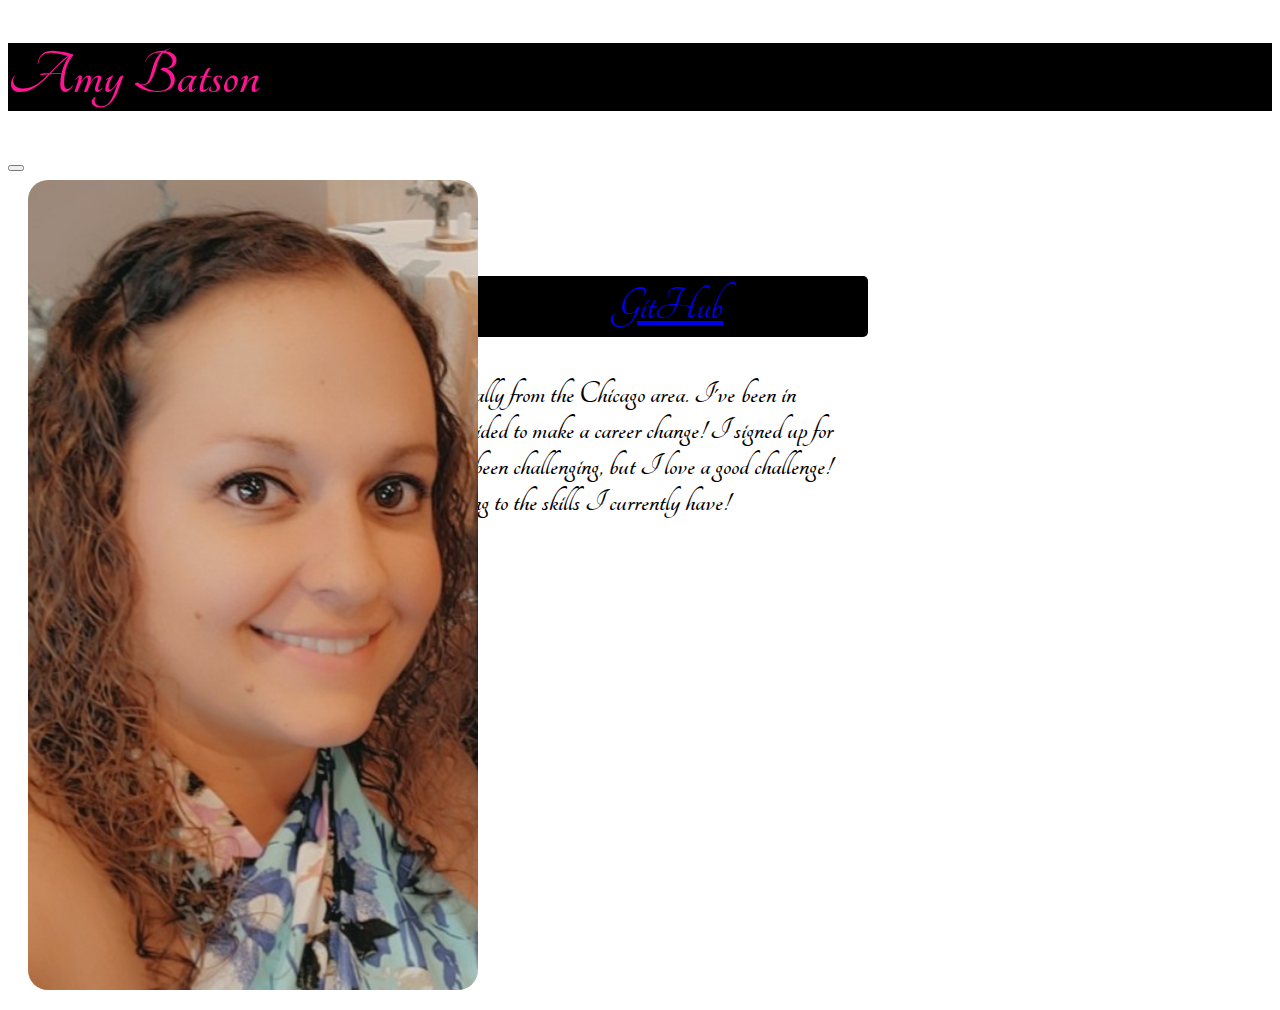
==== About Me.html @ d6dd7901 "Update About Me.html" ====
<!doctype html>
<html lang="en">
  <head>
    <meta charset="utf-8">
    <title>About Me</title>
    <link href="https://cdn.jsdelivr.net/npm/bootstrap@5.2.0-beta1/dist/css/bootstrap.min.css" rel="stylesheet" integrity="sha384-0evHe/X+R7YkIZDRvuzKMRqM+OrBnVFBL6DOitfPri4tjfHxaWutUpFmBp4vmVor" crossorigin="anonymous">
    <link href="https://fonts.googleapis.com/css2?family=Tangerine:wght@700&display=swap" rel="stylesheet">
    <link rel="stylesheet" href="styles.css">
  </head>
  <body>
    <h1 class="header">Amy Batson
      
    </h1>

       <nav class="navbar navbar-expand-lg bg-info">
  <div class="container-fluid">
    <button class="navbar-toggler" type="button" data-bs-toggle="collapse" data-bs-target="#navbarSupportedContent" aria-controls="navbarSupportedContent" aria-expanded="false" aria-label="Toggle navigation">
      <span class="navbar-toggler-icon"></span>
    </button>
    <div class="collapse navbar-collapse" id="navbarSupportedContent">
      <ul class="navbar-nav me-auto mb-2 mb-lg-0">
        <li class="nav-item">
          <a class="nav-link active" aria-current="page" href="index.html">Home</a>
        </li>
        <li class="nav-item">
          <a class="nav-link" href="About Me.html">About Me</a>
        </li>
        <li class="nav-item">
          <a class="nav-link" href="Portfolio.html">Portfolio</a>
        </li>
      </ul>
    </div>
  </div>
</nav>

    <br>
    
     <div class="wrapper">
        <div class="box a"> <a href= https://www.linkedin.com/in/amy-batson-54a7a167/ target="_blank">LinkedIn</a></div>
       <div class="box b"> <a href= https://github.com/Abatson9481 target="_blank">GitHub</a></div>
               

      </div>
    <br>
      <img src="profilePic.jpg" alt="Profile Pic" class="profilePic">
        
      <h1 class="aboutme"> Hi! My name is Amy Batson and I'm originally from the Chicago area. I've been in Retail Management for the last 15 years, and decided to make a career change! I signed up for MIT's Web Development program which has been challenging, but I love a good challenge! Looking forward to continuing my learning and adding to the skills I currently have! </h>

    <script src="https://cdn.jsdelivr.net/npm/bootstrap@5.2.0-beta1/dist/js/bootstrap.bundle.min.js" integrity="sha384-pprn3073KE6tl6bjs2QrFaJGz5/SUsLqktiwsUTF55Jfv3qYSDhgCecCxMW52nD2" crossorigin="anonymous"></script>
  </body>
</html>
---- styles.css ----
.header{
    color: #FF1493;
    background-color: black;
    font-size: 4em;
    font-family: 'Tangerine';
    text-align: left;
}

  .iframe{
    display: block;
    margin: 0 auto;
  }


  .aboutme{
      font-family: 'Tangerine';
      font-size: xx-large;
      display: grid;
      grid-template-columns: repeat(4, 800px);
      margin-left: 50px;
  }

.profilePic{
      padding: 20px;
      font-size: 30px;
      width: 450px;
      position: absolute;
      top: 160px;
      border-radius: 40px;
}

.container{
    font-family: 'Tangerine', serif;
    font-size: large;
    color: teal;
    display: grid;
    text-align: center;
}

.col1{
    font-size: small;
    color: teal;
}

.wrapper {
    margin-left: 50px;
    display: grid;
    grid-template-columns: 400px 400px 400px;
    grid-gap: 10px;
  }
  
  .box {
    background-color: black;
    color: #FF1493;
    border-radius: 5px;
    padding: 5px;
    font-size: 300%;
    font-family: 'Tangerine';
    text-align: center;
  }

 

  
  .loading-frame {
    position: absolute;
    top: 20px;
    left: 225px;
  }
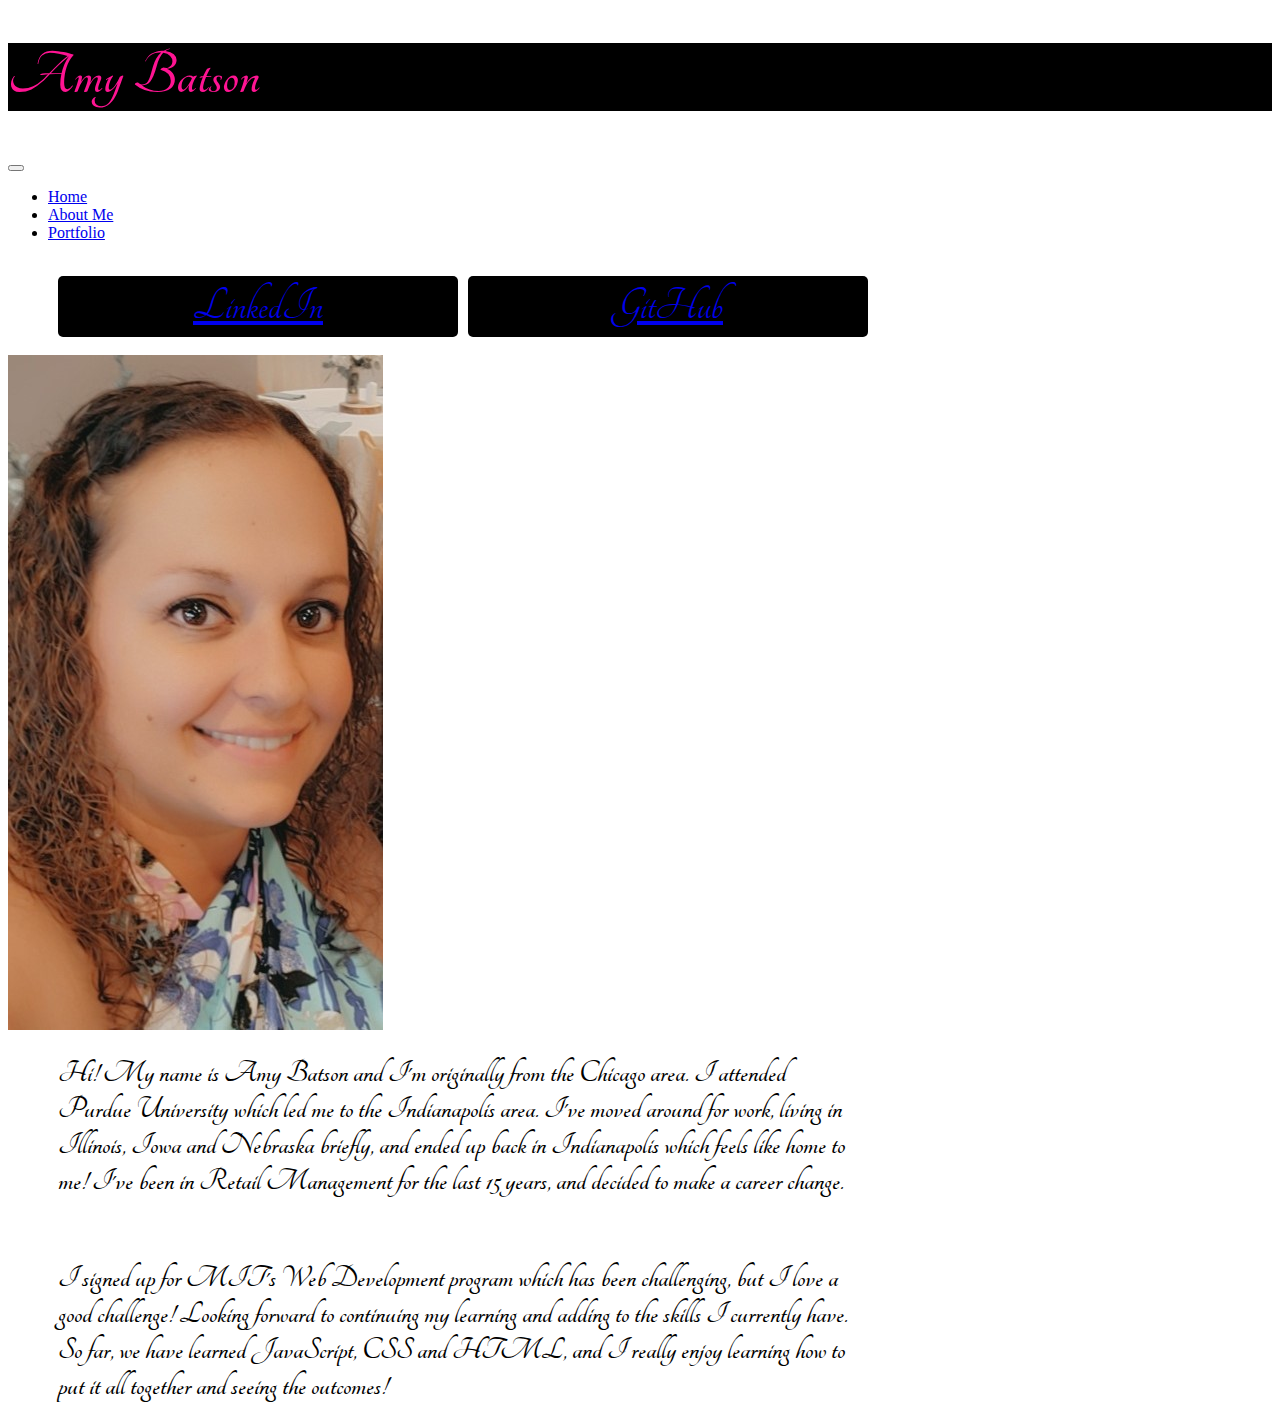
==== commit 8f84816d: "Update About Me.html" ====
--- a/About Me.html
+++ b/About Me.html
@@ -44,7 +44,9 @@
     <br>
       <img src="profilePic.jpg" alt="Profile Pic" class="profilePic">
         
-      <h1 class="aboutme"> Hi! My name is Amy Batson and I'm originally from the Chicago area. I've been in Retail Management for the last 15 years, and decided to make a career change! I signed up for MIT's Web Development program which has been challenging, but I love a good challenge! Looking forward to continuing my learning and adding to the skills I currently have! </h>
+      <h1 class="aboutme"> Hi! My name is Amy Batson and I'm originally from the Chicago area. I attended Purdue University which led me to the Indianapolis area. I've moved around for work, living in Illinois, Iowa and Nebraska briefly, and ended up back in Indianapolis which feels like home to me! I've been in Retail Management for the last 15 years, and decided to make a career change. </h1> 
+        <br>
+      <h1 class="aboutme"> I signed up for MIT's Web Development program which has been challenging, but I love a good challenge! Looking forward to continuing my learning and adding to the skills I currently have. So far, we have learned JavaScript, CSS and HTML, and I really enjoy learning how to put it all together and seeing the outcomes!</h1>
 
     <script src="https://cdn.jsdelivr.net/npm/bootstrap@5.2.0-beta1/dist/js/bootstrap.bundle.min.js" integrity="sha384-pprn3073KE6tl6bjs2QrFaJGz5/SUsLqktiwsUTF55Jfv3qYSDhgCecCxMW52nD2" crossorigin="anonymous"></script>
   </body>
--- a/styles.css
+++ b/styles.css
@@ -20,14 +20,6 @@
       margin-left: 50px;
   }
 
-.profilePic{
-      padding: 20px;
-      font-size: 30px;
-      width: 450px;
-      position: absolute;
-      top: 160px;
-      border-radius: 40px;
-}
 
 .container{
     font-family: 'Tangerine', serif;
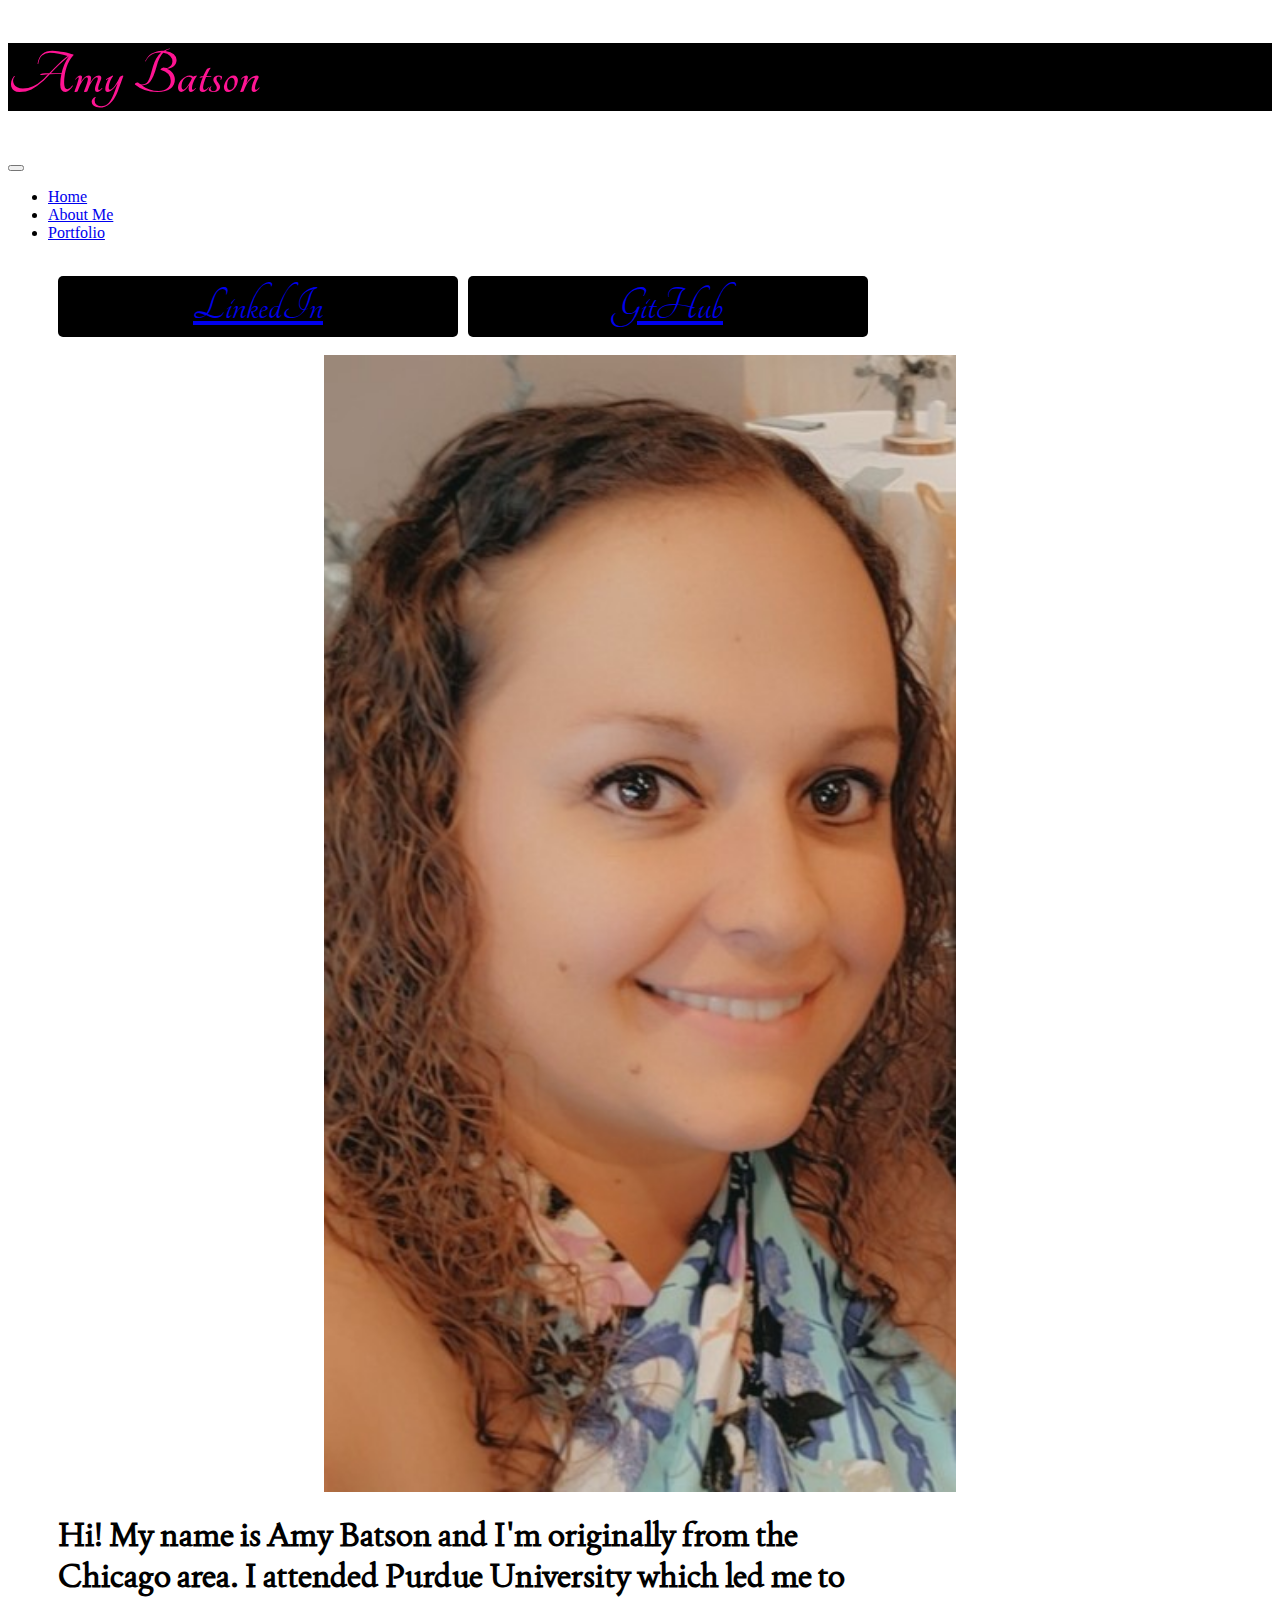
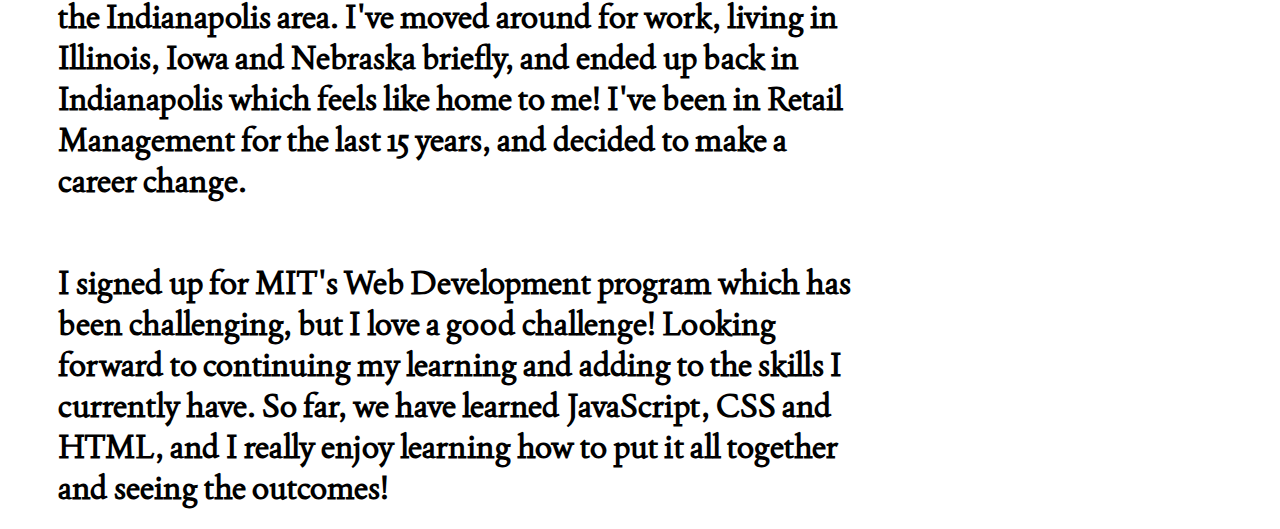
==== commit 8acdcfa9: "Update About Me.html" ====
--- a/About Me.html
+++ b/About Me.html
@@ -4,7 +4,7 @@
     <meta charset="utf-8">
     <title>About Me</title>
     <link href="https://cdn.jsdelivr.net/npm/bootstrap@5.2.0-beta1/dist/css/bootstrap.min.css" rel="stylesheet" integrity="sha384-0evHe/X+R7YkIZDRvuzKMRqM+OrBnVFBL6DOitfPri4tjfHxaWutUpFmBp4vmVor" crossorigin="anonymous">
-    <link href="https://fonts.googleapis.com/css2?family=Tangerine:wght@700&display=swap" rel="stylesheet">
+    <link href="https://fonts.googleapis.com/css2?family=Joan&family=Tangerine:wght@400;700&display=swap" rel="stylesheet">
     <link rel="stylesheet" href="styles.css">
   </head>
   <body>
--- a/styles.css
+++ b/styles.css
@@ -6,20 +6,20 @@
     text-align: left;
 }
 
-  .iframe{
-    display: block;
-    margin: 0 auto;
-  }
-
-
-  .aboutme{
-      font-family: 'Tangerine';
+ .aboutme{
+      font-family: 'Joan', serif;
       font-size: xx-large;
       display: grid;
       grid-template-columns: repeat(4, 800px);
       margin-left: 50px;
   }
 
+.profilePic{
+    display: block;
+  margin-left: auto;
+  margin-right: auto;
+  width: 50%;
+}
 
 .container{
     font-family: 'Tangerine', serif;
@@ -52,7 +52,10 @@
   }
 
  
-
+ .iframe{
+    display: block;
+    margin: 0 auto;
+  }
   
   .loading-frame {
     position: absolute;
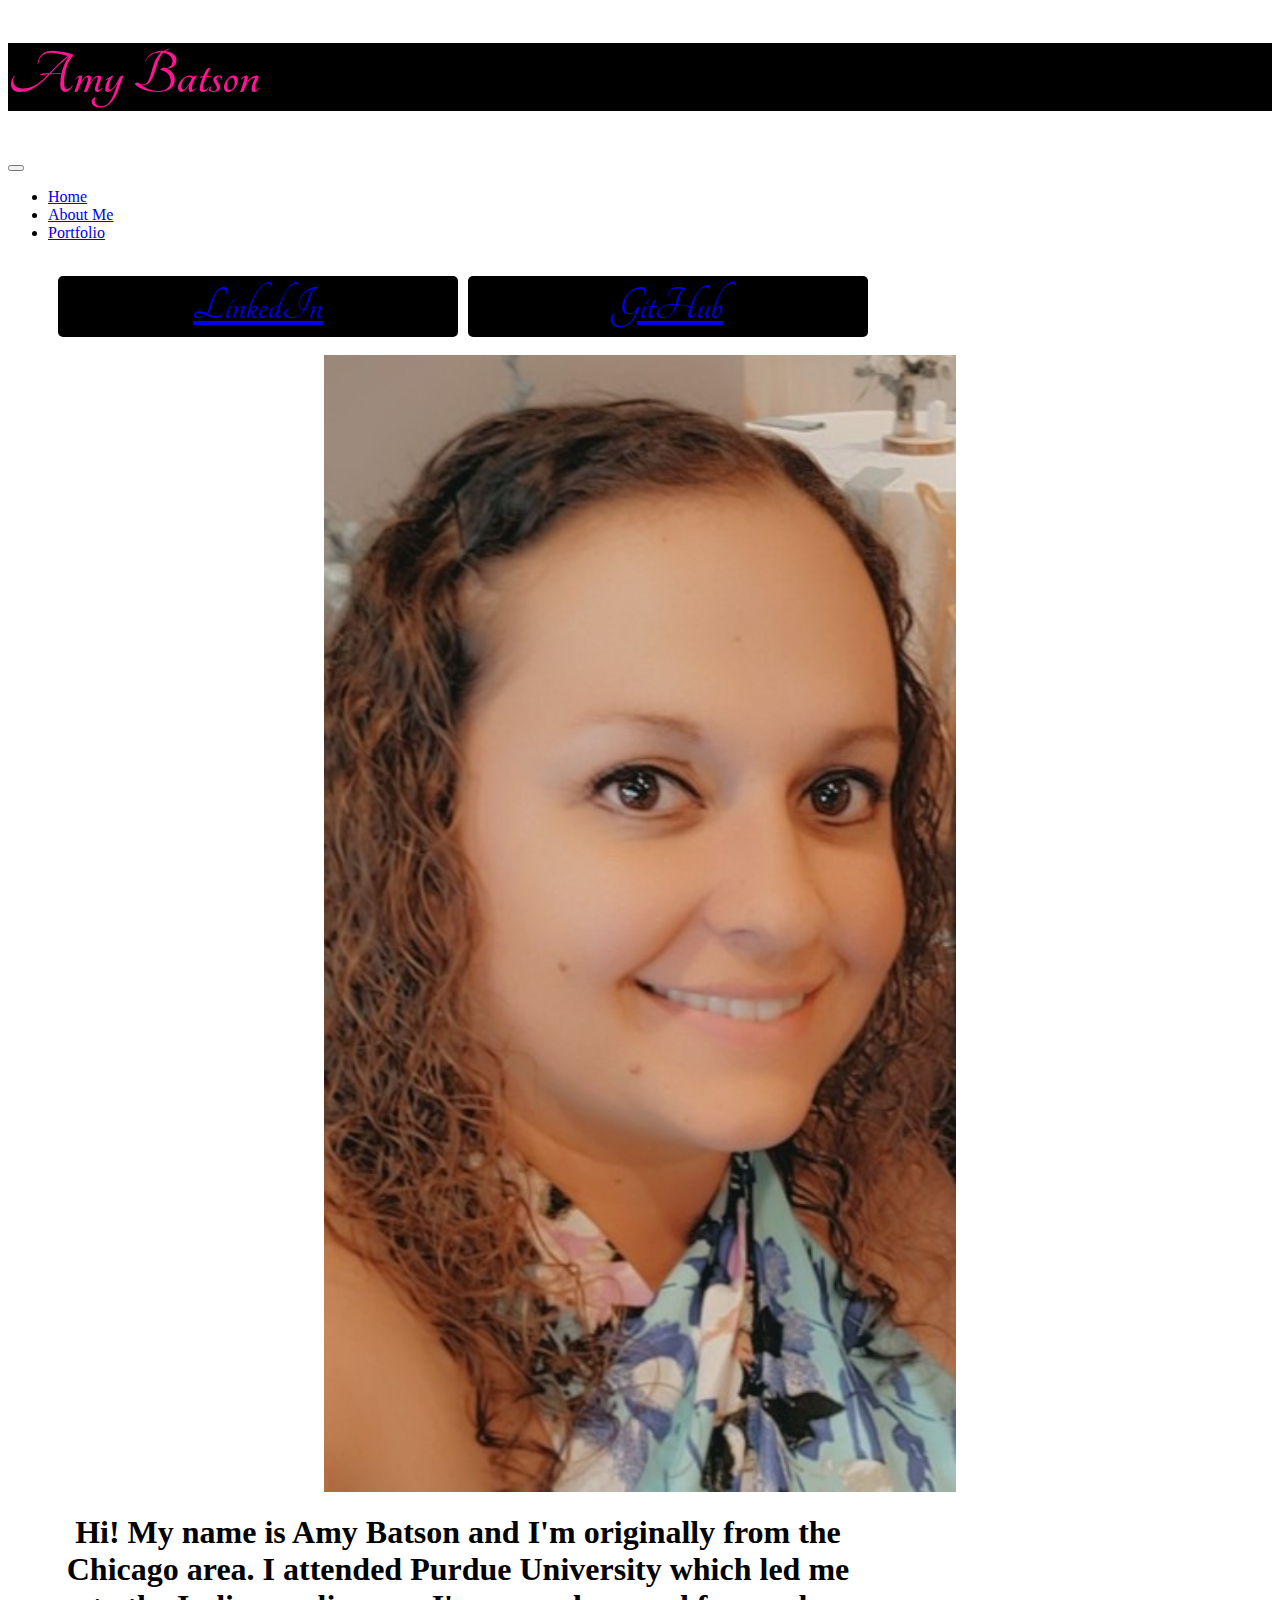
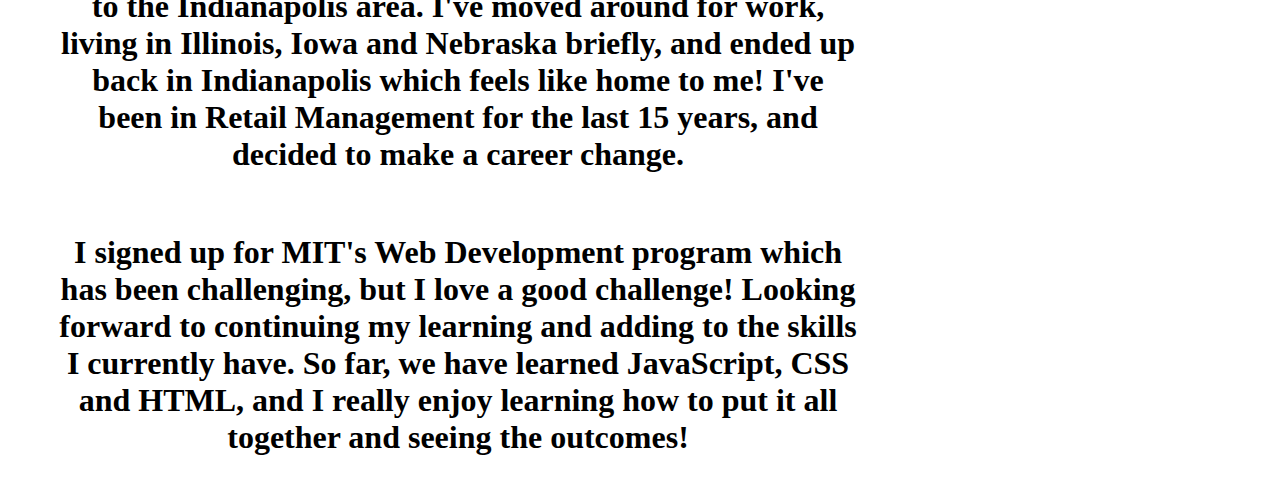
==== commit 629b3093: "Update About Me.html" ====
--- a/About Me.html
+++ b/About Me.html
@@ -4,7 +4,7 @@
     <meta charset="utf-8">
     <title>About Me</title>
     <link href="https://cdn.jsdelivr.net/npm/bootstrap@5.2.0-beta1/dist/css/bootstrap.min.css" rel="stylesheet" integrity="sha384-0evHe/X+R7YkIZDRvuzKMRqM+OrBnVFBL6DOitfPri4tjfHxaWutUpFmBp4vmVor" crossorigin="anonymous">
-    <link href="https://fonts.googleapis.com/css2?family=Joan&family=Tangerine:wght@400;700&display=swap" rel="stylesheet">
+    <link href="https://fonts.googleapis.com/css2?family=Lobster&family=Tangerine:wght@400;700&display=swap" rel="stylesheet">
     <link rel="stylesheet" href="styles.css">
   </head>
   <body>
--- a/styles.css
+++ b/styles.css
@@ -12,6 +12,7 @@
       display: grid;
       grid-template-columns: repeat(4, 800px);
       margin-left: 50px;
+     text-align: center;
   }
 
 .profilePic{
@@ -19,6 +20,7 @@
   margin-left: auto;
   margin-right: auto;
   width: 50%;
+  height: 50%;
 }
 
 .container{
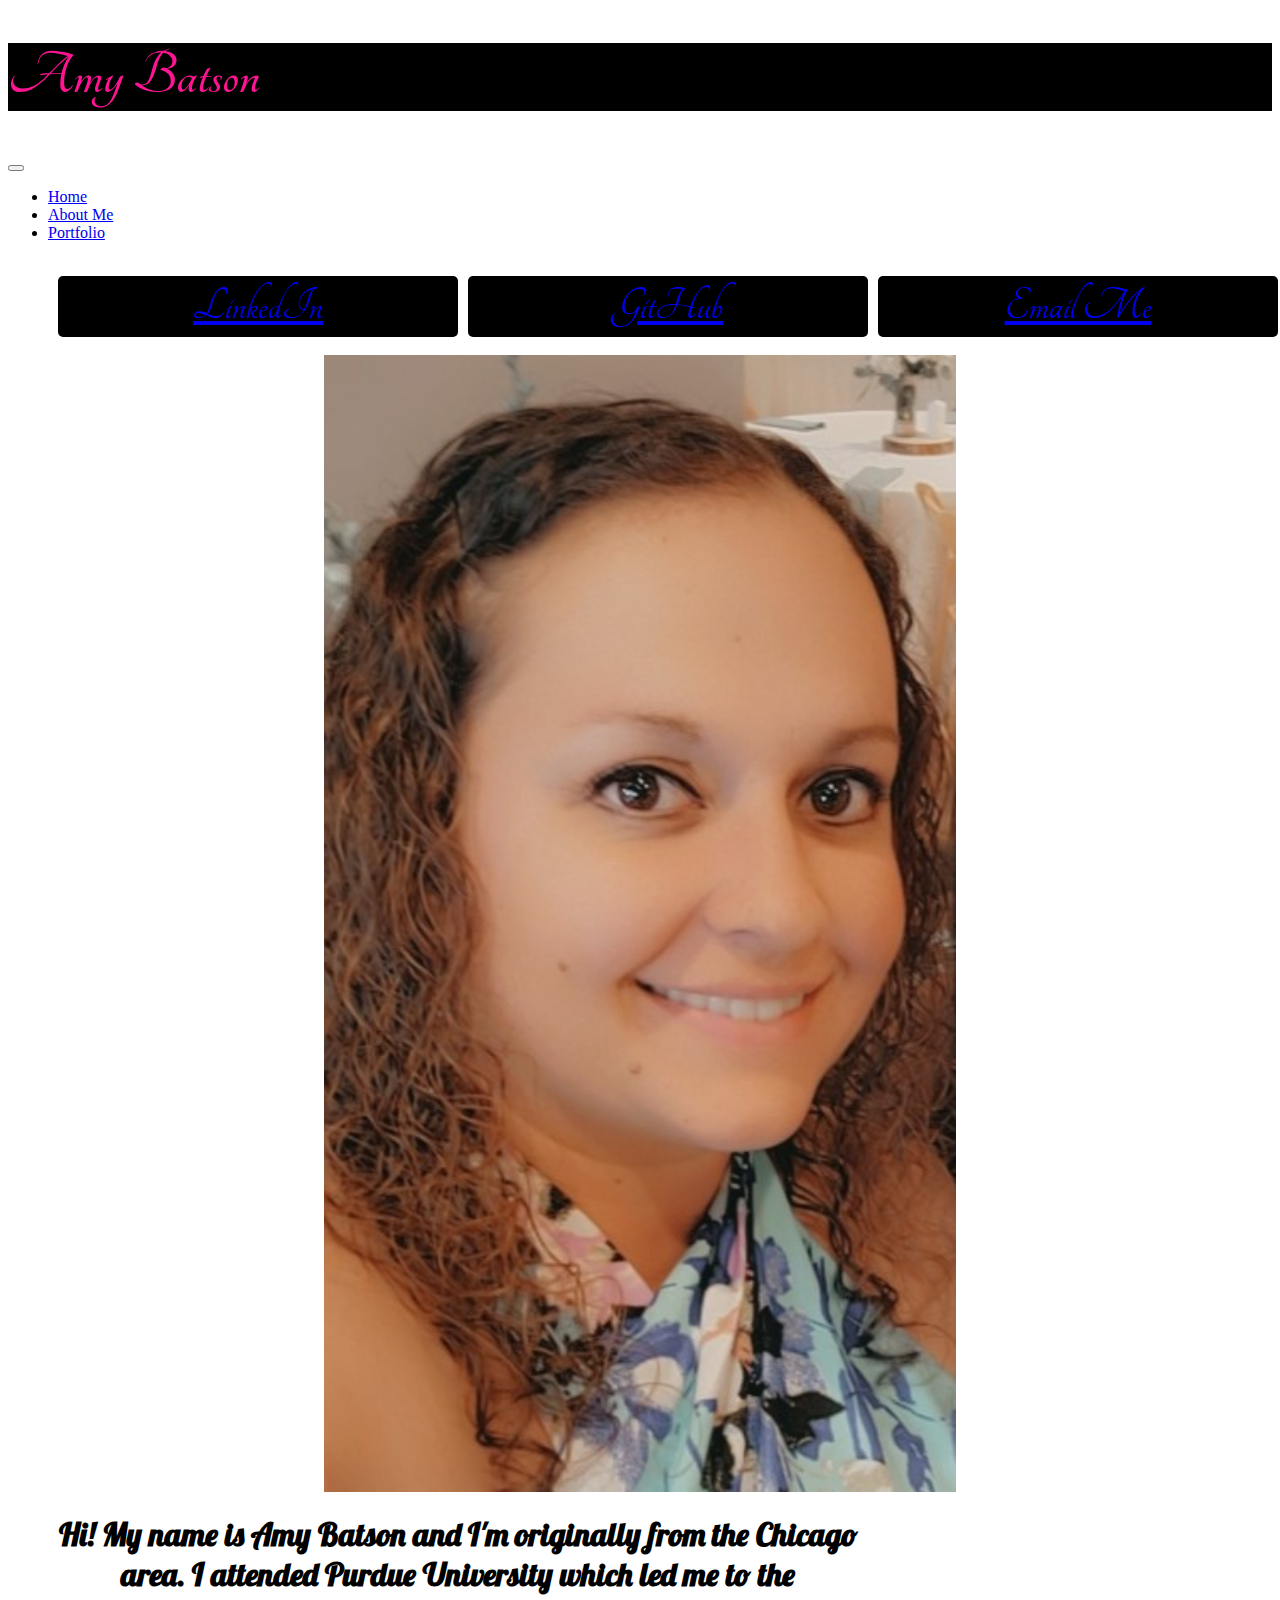
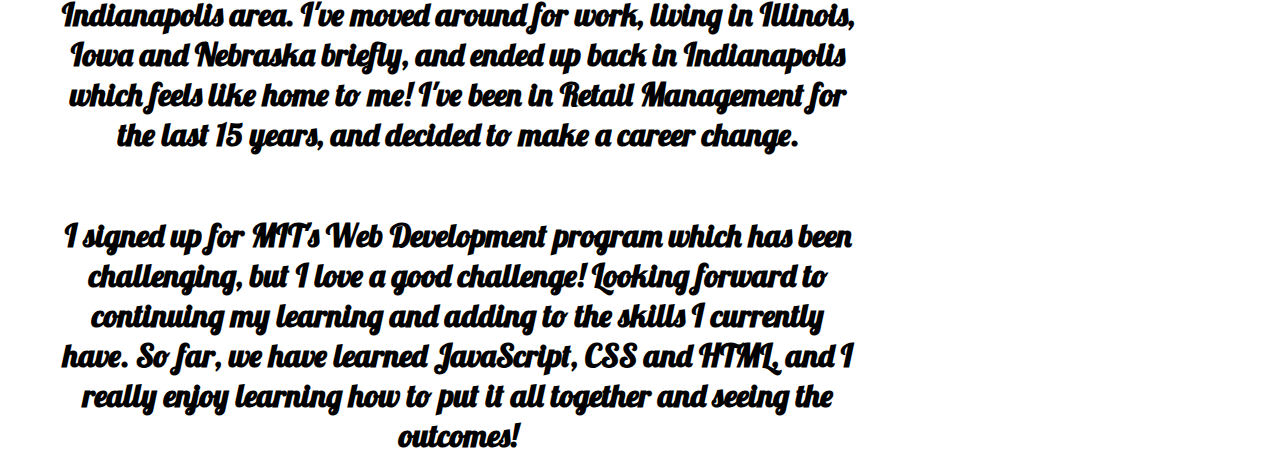
==== commit b5184e7f: "Update About Me.html" ====
--- a/About Me.html
+++ b/About Me.html
@@ -38,6 +38,7 @@
      <div class="wrapper">
         <div class="box a"> <a href= https://www.linkedin.com/in/amy-batson-54a7a167/ target="_blank">LinkedIn</a></div>
        <div class="box b"> <a href= https://github.com/Abatson9481 target="_blank">GitHub</a></div>
+       <div class="box c"> <a href= mailto:abatson9481@gmail.com target="_blank">Email Me</a></div>
                
 
       </div>
--- a/styles.css
+++ b/styles.css
@@ -7,7 +7,7 @@
 }
 
  .aboutme{
-      font-family: 'Joan', serif;
+      font-family: 'Lobster', serif;
       font-size: xx-large;
       display: grid;
       grid-template-columns: repeat(4, 800px);
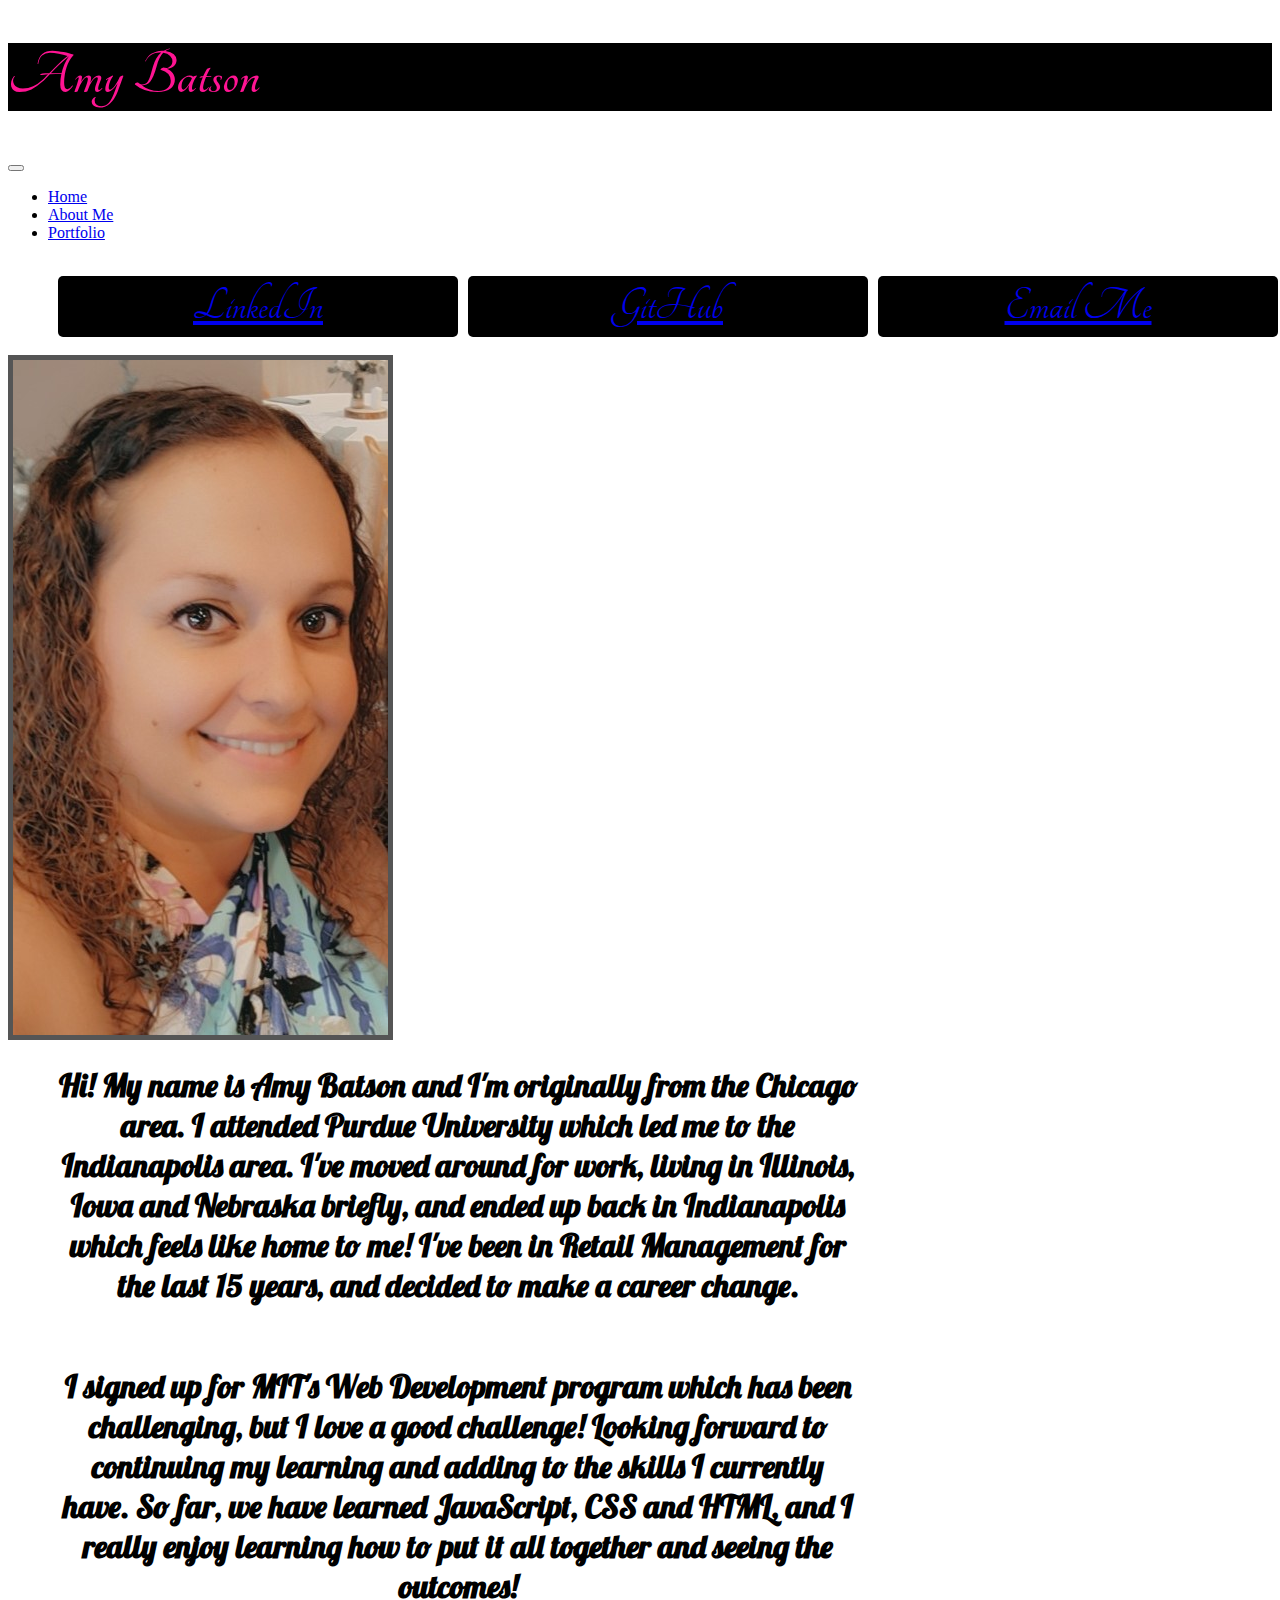
==== commit 0a39bed7: "Update About Me.html" ====
--- a/About Me.html
+++ b/About Me.html
@@ -38,7 +38,7 @@
      <div class="wrapper">
         <div class="box a"> <a href= https://www.linkedin.com/in/amy-batson-54a7a167/ target="_blank">LinkedIn</a></div>
        <div class="box b"> <a href= https://github.com/Abatson9481 target="_blank">GitHub</a></div>
-       <div class="box c"> <a href= mailto:abatson9481@gmail.com target="_blank">Email Me</a></div>
+       <div class="box c"> <a href= "mailto: abatson9481@gmail.com" target="_blank">Email Me</a></div>
                
 
       </div>
--- a/styles.css
+++ b/styles.css
@@ -16,10 +16,7 @@
   }
 
 .profilePic{
-    display: block;
-  margin-left: auto;
-  margin-right: auto;
-  width: 50%;
+  border: 5px solid #555;
   height: 50%;
 }
 
@@ -53,6 +50,16 @@
     text-align: center;
   }
 
+.box2{
+    background-color: white;
+    color: black;
+    border-radius: 5px;
+    padding: 5px;
+    font-size: 125%;
+    font-family: 'Cairo', serif;
+    text-align: center;  
+  }
+
  
  .iframe{
     display: block;
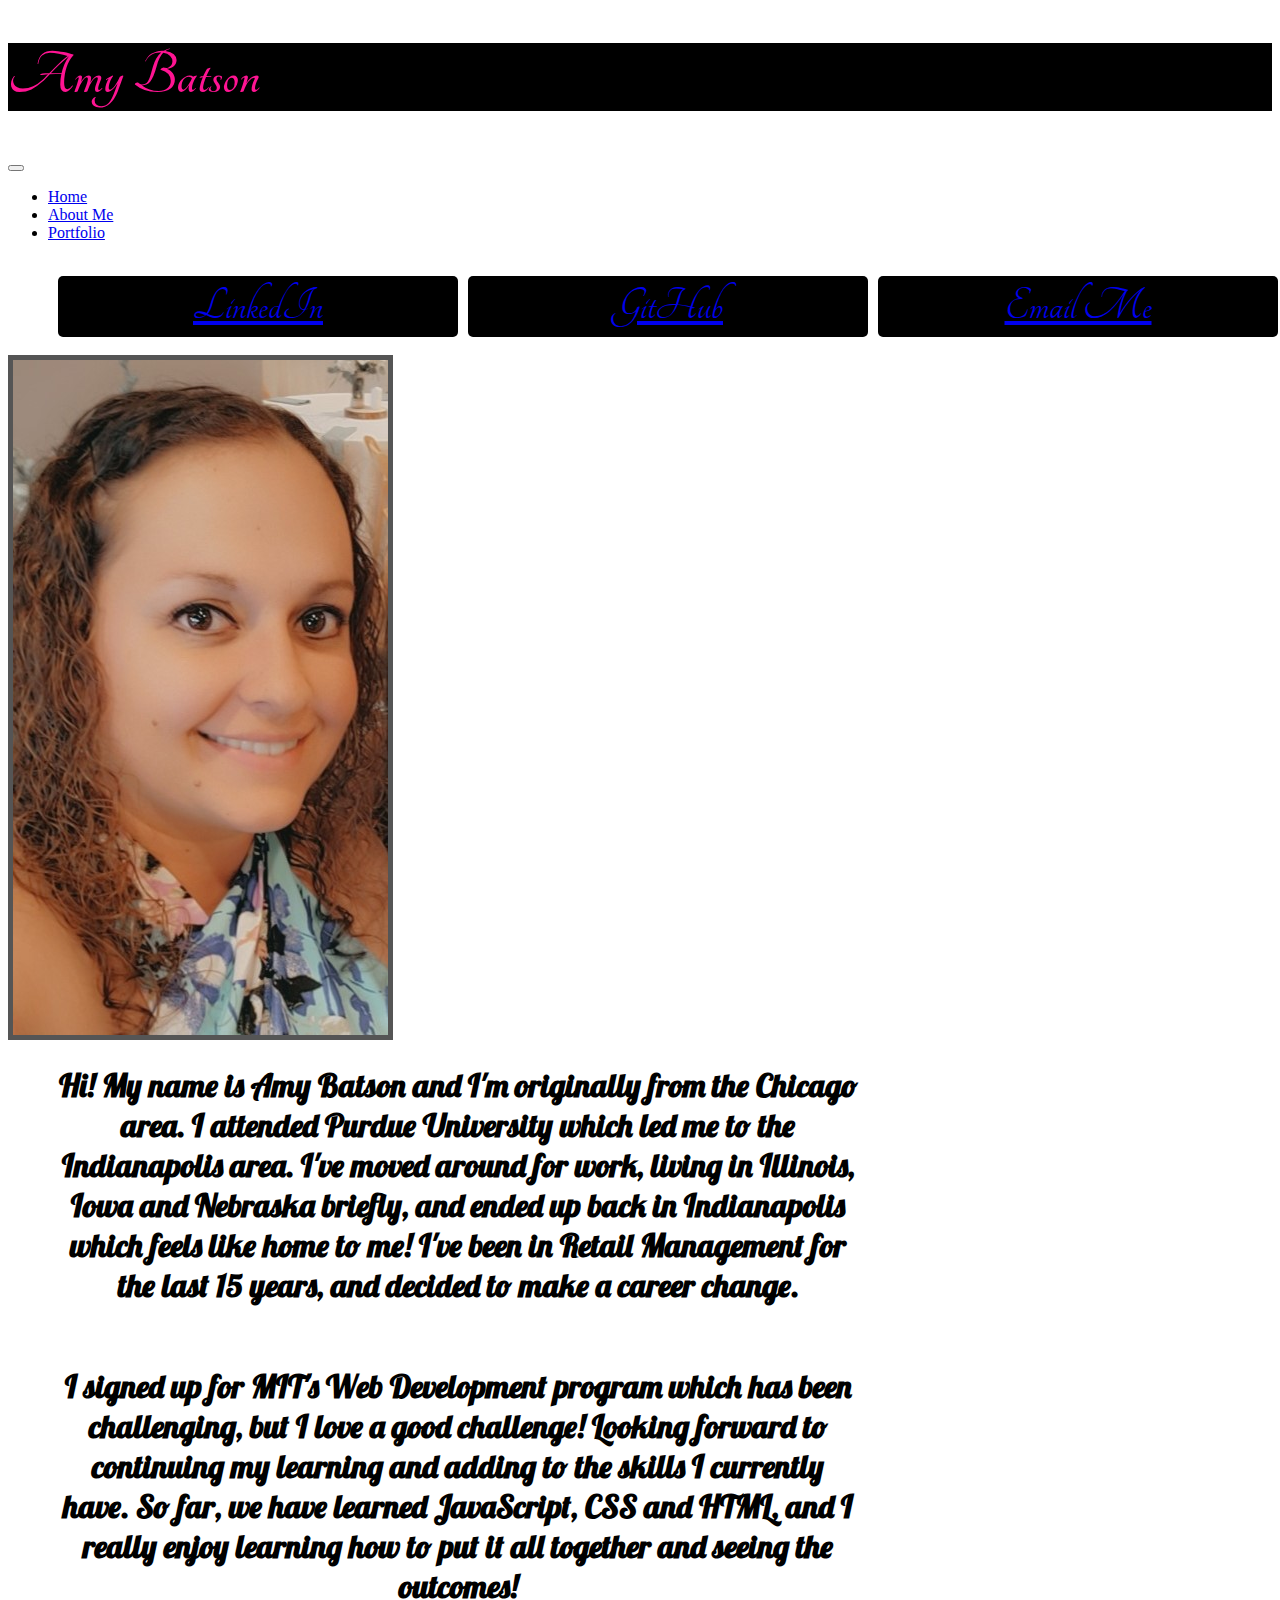
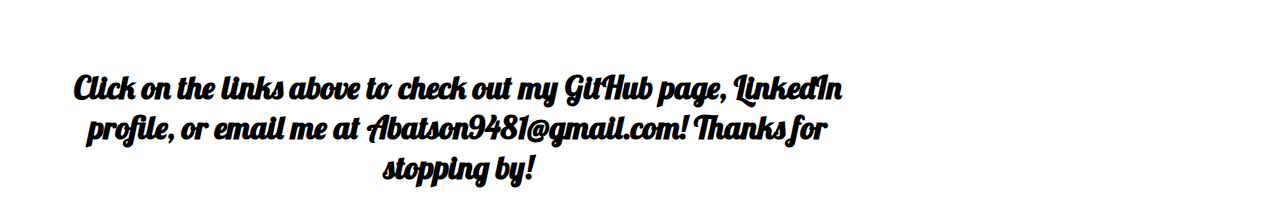
==== commit f083e6e2: "Update About Me.html" ====
--- a/About Me.html
+++ b/About Me.html
@@ -48,7 +48,9 @@
       <h1 class="aboutme"> Hi! My name is Amy Batson and I'm originally from the Chicago area. I attended Purdue University which led me to the Indianapolis area. I've moved around for work, living in Illinois, Iowa and Nebraska briefly, and ended up back in Indianapolis which feels like home to me! I've been in Retail Management for the last 15 years, and decided to make a career change. </h1> 
         <br>
       <h1 class="aboutme"> I signed up for MIT's Web Development program which has been challenging, but I love a good challenge! Looking forward to continuing my learning and adding to the skills I currently have. So far, we have learned JavaScript, CSS and HTML, and I really enjoy learning how to put it all together and seeing the outcomes!</h1>
-
+      <br>
+      <h1 class="aboutme">Click on the links above to check out my GitHub page, LinkedIn profile, or email me at Abatson9481@gmail.com! Thanks for stopping by!</h1>
+    
     <script src="https://cdn.jsdelivr.net/npm/bootstrap@5.2.0-beta1/dist/js/bootstrap.bundle.min.js" integrity="sha384-pprn3073KE6tl6bjs2QrFaJGz5/SUsLqktiwsUTF55Jfv3qYSDhgCecCxMW52nD2" crossorigin="anonymous"></script>
   </body>
 </html>
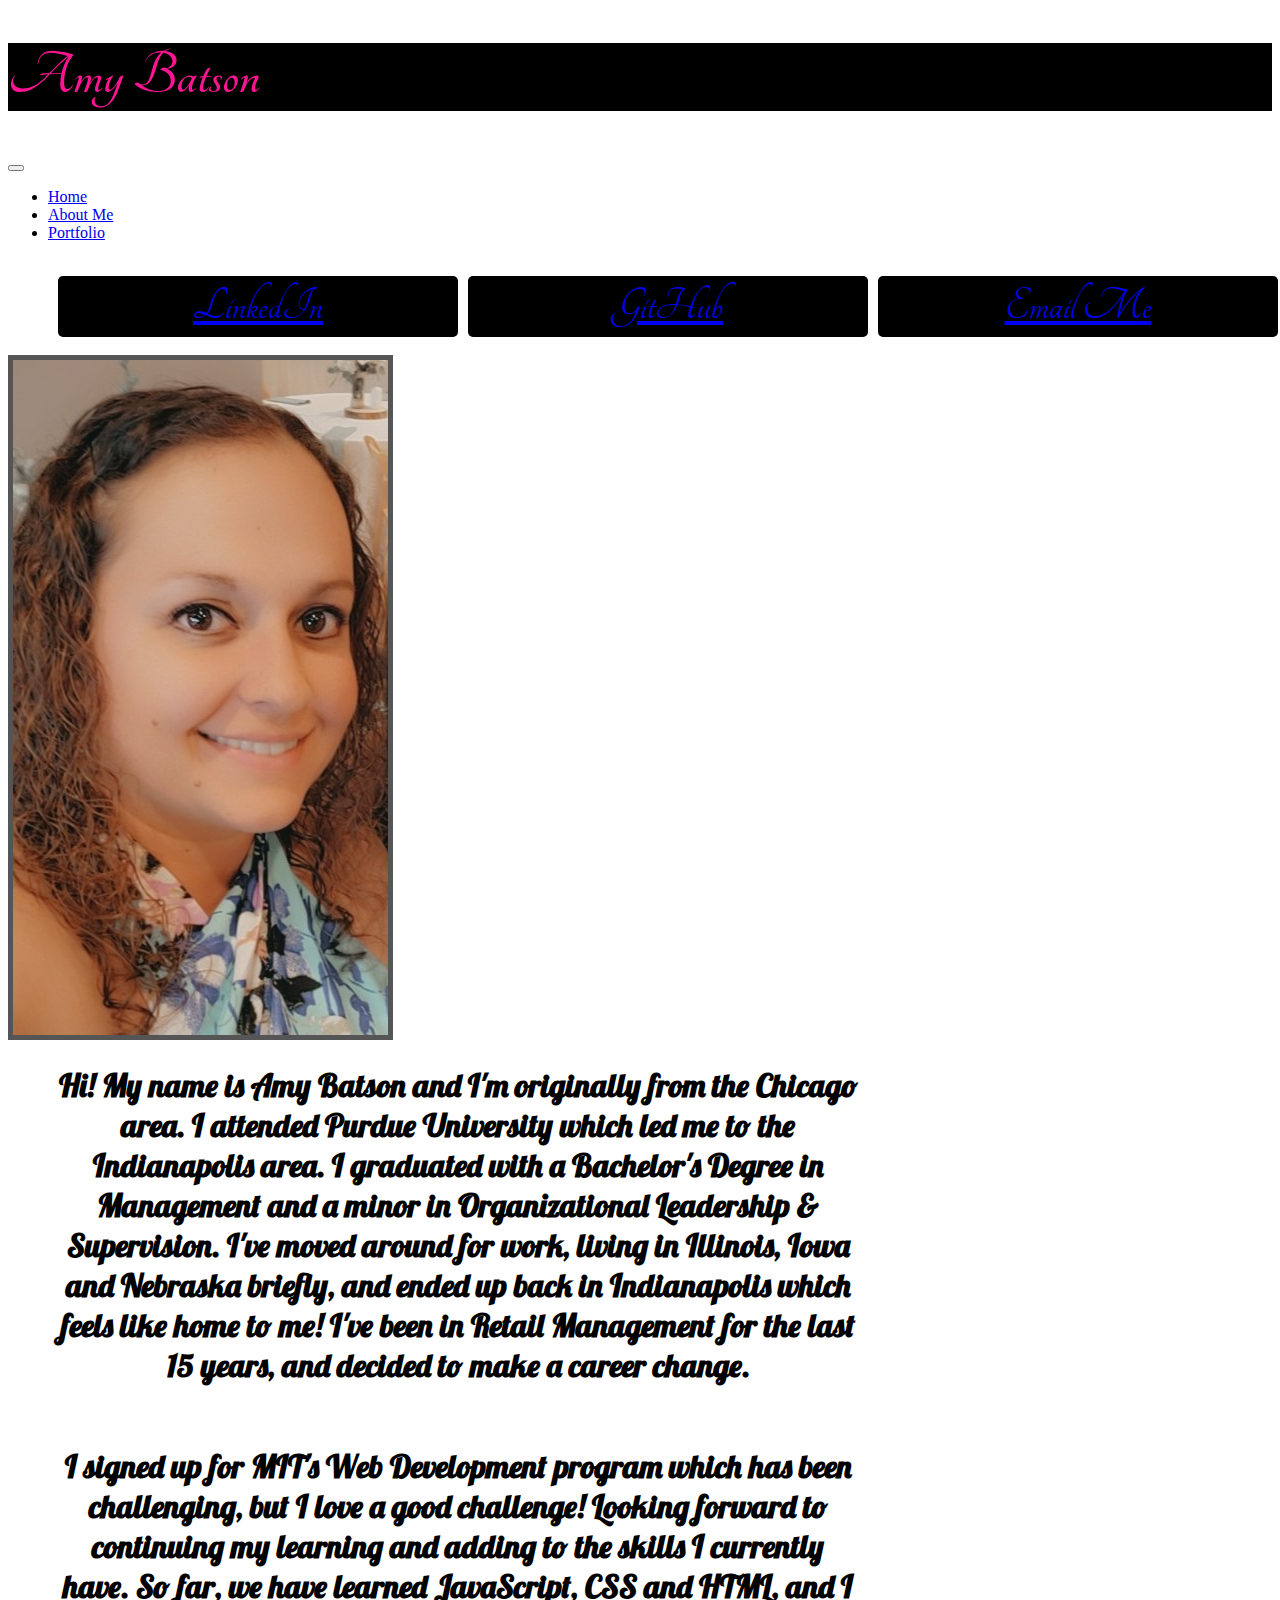
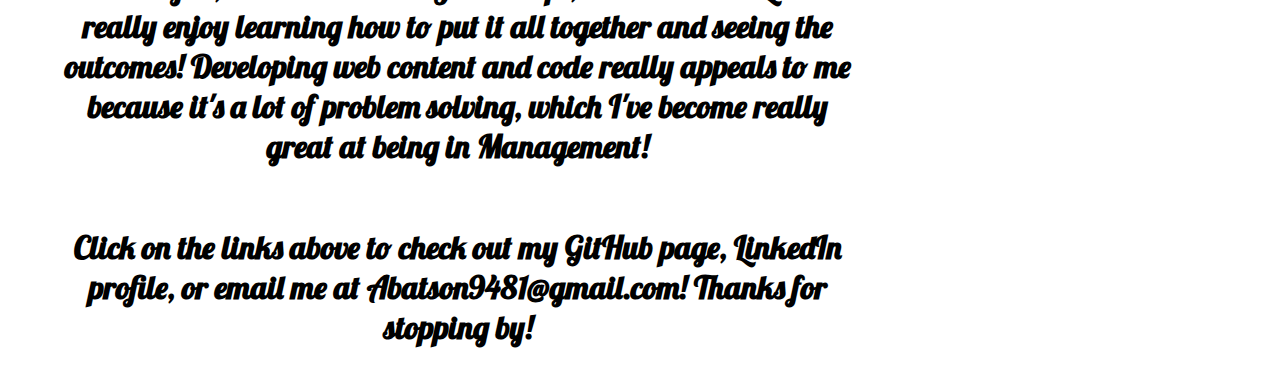
==== commit f18fd3a0: "Update About Me.html" ====
--- a/About Me.html
+++ b/About Me.html
@@ -45,9 +45,9 @@
     <br>
       <img src="profilePic.jpg" alt="Profile Pic" class="profilePic">
         
-      <h1 class="aboutme"> Hi! My name is Amy Batson and I'm originally from the Chicago area. I attended Purdue University which led me to the Indianapolis area. I've moved around for work, living in Illinois, Iowa and Nebraska briefly, and ended up back in Indianapolis which feels like home to me! I've been in Retail Management for the last 15 years, and decided to make a career change. </h1> 
+      <h1 class="aboutme"> Hi! My name is Amy Batson and I'm originally from the Chicago area. I attended Purdue University which led me to the Indianapolis area. I graduated with a Bachelor's Degree in Management and a minor in Organizational Leadership & Supervision. I've moved around for work, living in Illinois, Iowa and Nebraska briefly, and ended up back in Indianapolis which feels like home to me! I've been in Retail Management for the last 15 years, and decided to make a career change. </h1> 
         <br>
-      <h1 class="aboutme"> I signed up for MIT's Web Development program which has been challenging, but I love a good challenge! Looking forward to continuing my learning and adding to the skills I currently have. So far, we have learned JavaScript, CSS and HTML, and I really enjoy learning how to put it all together and seeing the outcomes!</h1>
+      <h1 class="aboutme"> I signed up for MIT's Web Development program which has been challenging, but I love a good challenge! Looking forward to continuing my learning and adding to the skills I currently have. So far, we have learned JavaScript, CSS and HTML, and I really enjoy learning how to put it all together and seeing the outcomes! Developing web content and code really appeals to me because it's a lot of problem solving, which I've become really great at being in Management!</h1>
       <br>
       <h1 class="aboutme">Click on the links above to check out my GitHub page, LinkedIn profile, or email me at Abatson9481@gmail.com! Thanks for stopping by!</h1>
     
--- a/styles.css
+++ b/styles.css
@@ -20,19 +20,6 @@
   height: 50%;
 }
 
-.container{
-    font-family: 'Tangerine', serif;
-    font-size: large;
-    color: teal;
-    display: grid;
-    text-align: center;
-}
-
-.col1{
-    font-size: small;
-    color: teal;
-}
-
 .wrapper {
     margin-left: 50px;
     display: grid;
@@ -40,7 +27,7 @@
     grid-gap: 10px;
   }
   
-  .box {
+.box {
     background-color: black;
     color: #FF1493;
     border-radius: 5px;
@@ -59,19 +46,6 @@
     font-family: 'Cairo', serif;
     text-align: center;  
   }
-
- 
- .iframe{
-    display: block;
-    margin: 0 auto;
-  }
-  
-  .loading-frame {
-    position: absolute;
-    top: 20px;
-    left: 225px;
-  }
- 
   
   
   
